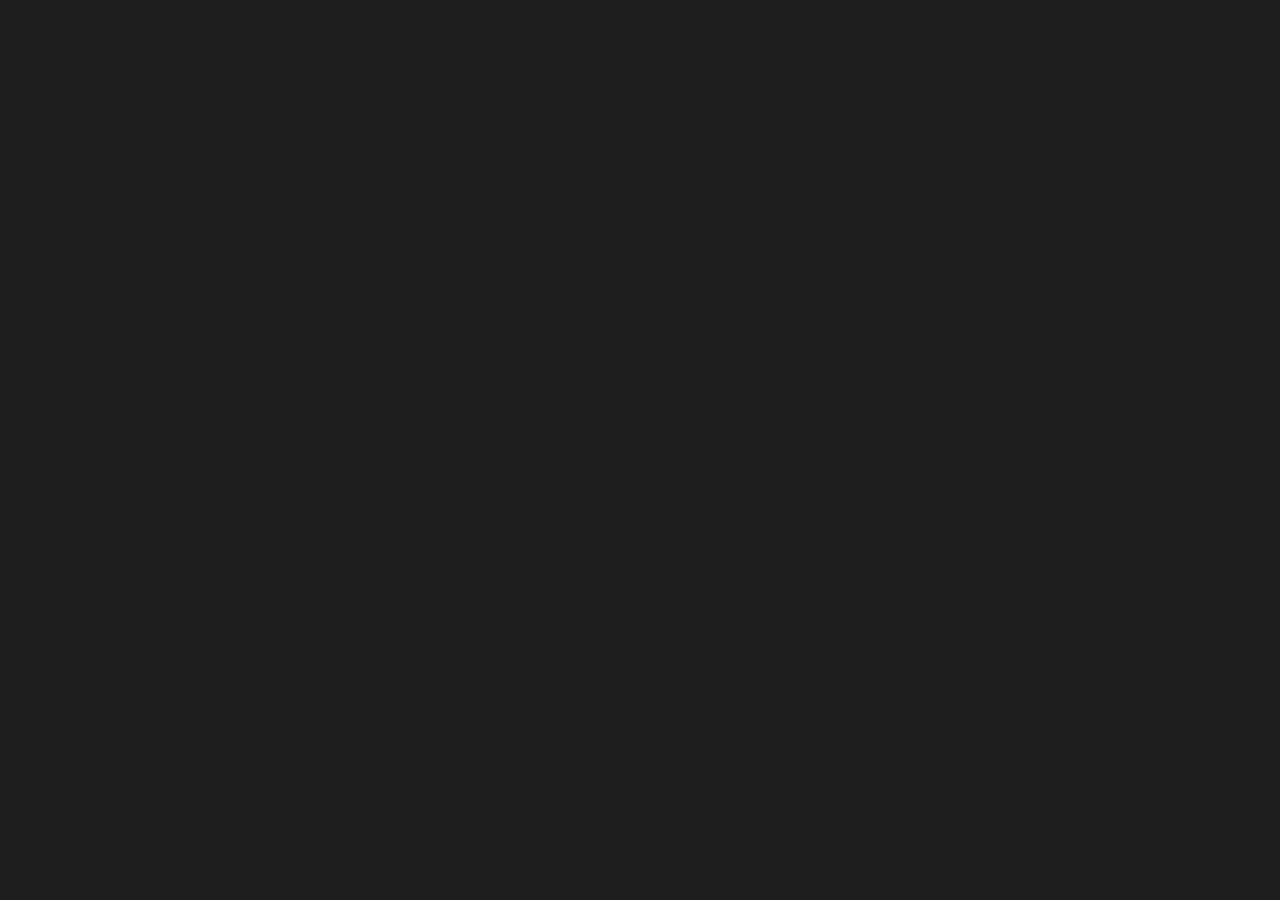
==== index.html @ 77514570 "rename" ====
<meta charset="UTF-8">

<head>
    <title>Notepad</title>
    <script src="notepad.js"></script>
    <script src="toki2linja.js"></script>
    <link rel="stylesheet" type="text/css" href="notepad.css"/>
    
</head>

<body id="notepad" contenteditable="true">
    <script>0</script> <!-- To prevent "unstyled flash"-->
</body>
---- notepad.css ----
@font-face {
    font-family: "linja-pona";
    src: url("linja-pona-4.9.otf");
}
#notepad {
    font: 2rem/1.5 monospace, "linja-pona";
    max-width: 60rem;
    margin: 0 auto;
    padding: 4rem;
    word-wrap: break-word;
    color: #D4D4D4;
    background-color: #1E1E1E;
}
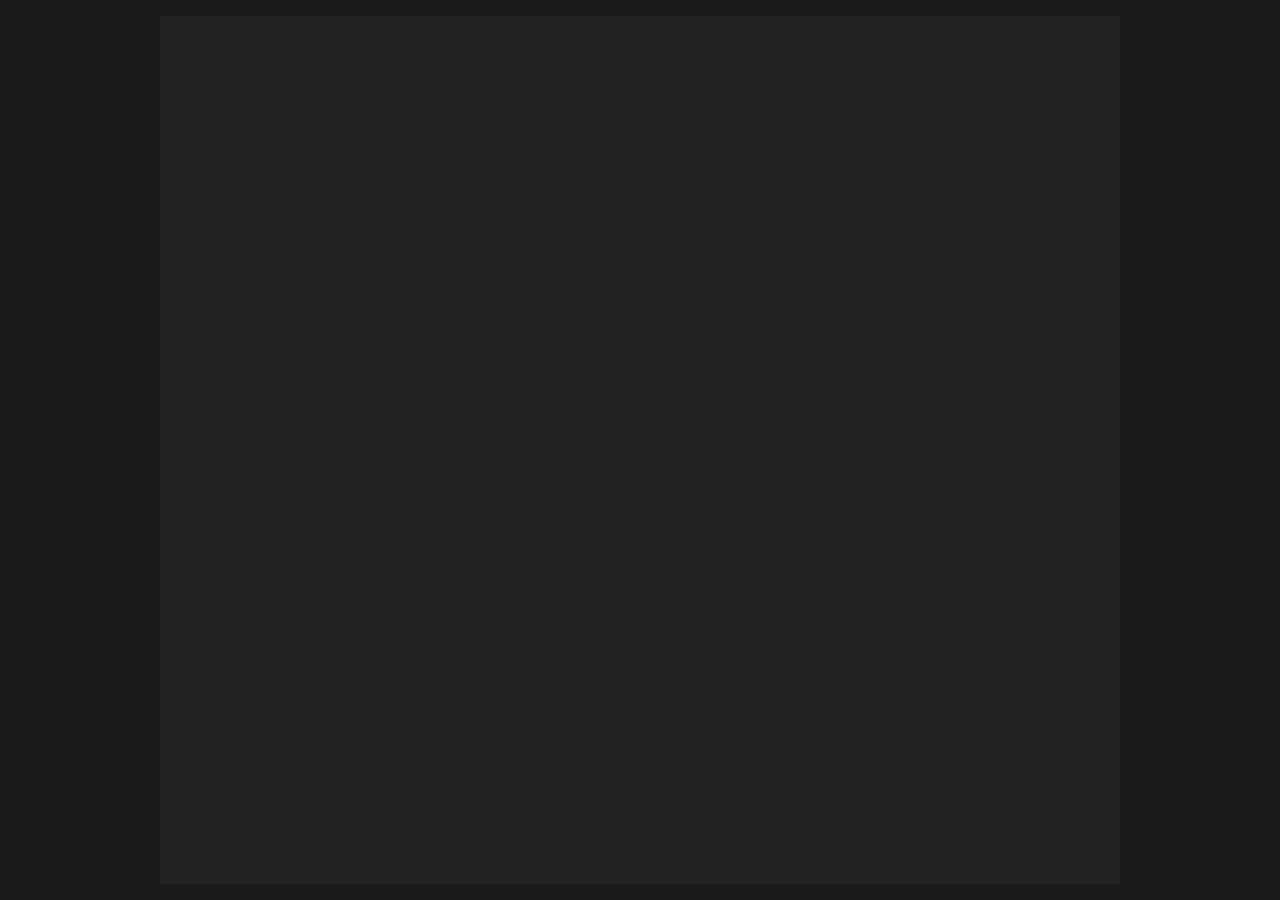
==== commit 2b841db8: "made notepad inner div for pop-up dict compat" ====
--- a/index.html
+++ b/index.html
@@ -8,6 +8,7 @@
     
 </head>
 
-<body id="notepad" contenteditable="true">
+<body>
+    <div id="notepad" contenteditable="true"></div>
     <script>0</script> <!-- To prevent "unstyled flash"-->
 </body>--- a/notepad.css
+++ b/notepad.css
@@ -2,12 +2,21 @@
     font-family: "linja-pona";
     src: url("linja-pona-4.9.otf");
 }
+
+body {
+    background-color: #1A1A1A;
+    padding: 0.5rem;
+}
+
 #notepad {
     font: 2rem/1.5 monospace, "linja-pona";
     max-width: 60rem;
     margin: 0 auto;
-    padding: 4rem;
     word-wrap: break-word;
     color: #D4D4D4;
-    background-color: #1E1E1E;
+    background-color: #222;
+    height: 100%;
+
+    z-index: 1;
+    overflow-y: hidden;
 }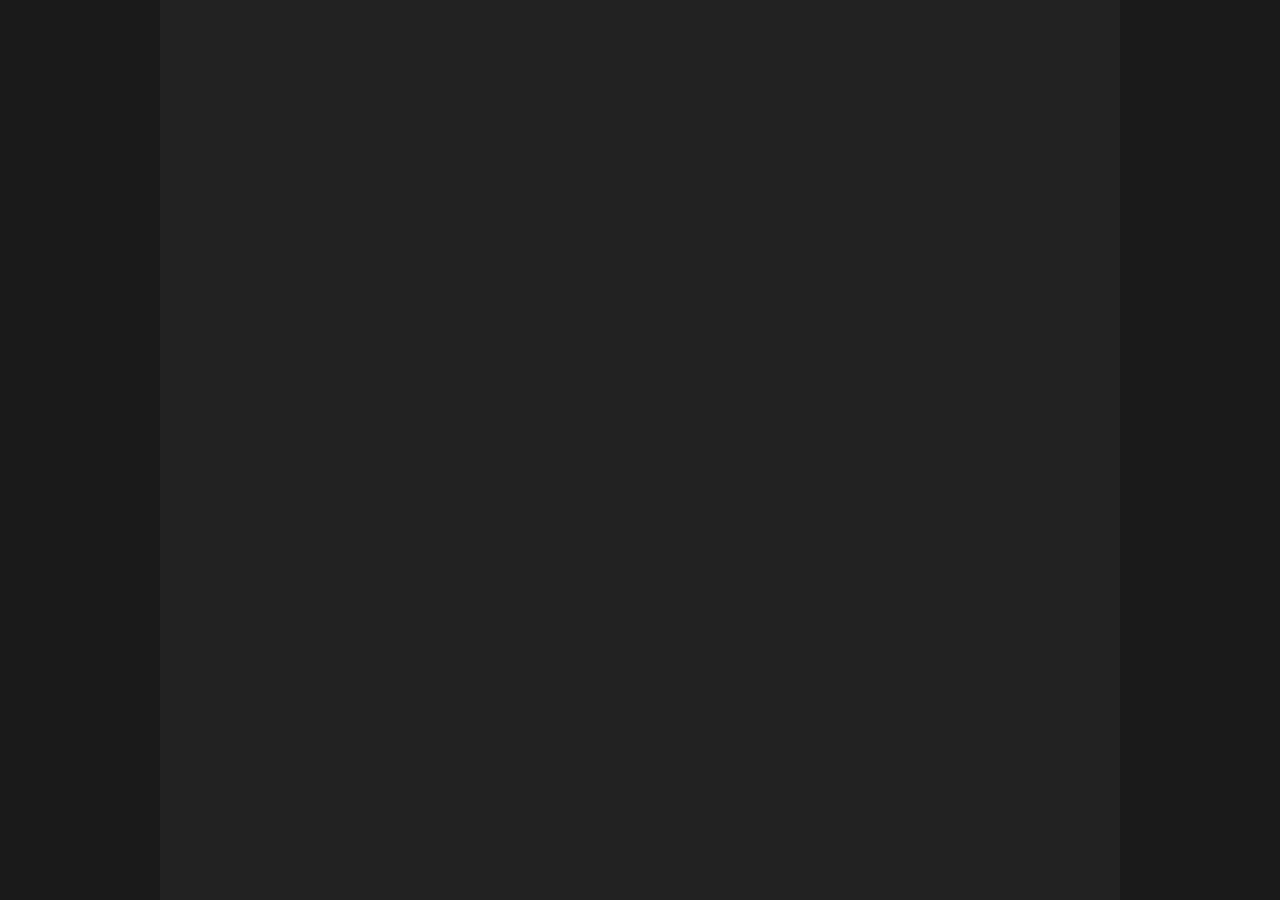
==== commit 7310a2c9: "added save key & download key" ====
--- a/index.html
+++ b/index.html
@@ -1,14 +1,15 @@
+<!DOCTYPE html>
 <meta charset="UTF-8">
 
 <head>
     <title>Notepad</title>
     <script src="notepad.js"></script>
-    <script src="toki2linja.js"></script>
-    <link rel="stylesheet" type="text/css" href="notepad.css"/>
-    
+    <!-- <script src="toki2linja.js"></script> -->
+    <link rel="stylesheet" type="text/css" href="notepad.css" />
+
 </head>
 
 <body>
+    <script>0</script> <!-- To prevent "unstyled flash"-->
     <div id="notepad" contenteditable="true"></div>
-    <script>0</script> <!-- To prevent "unstyled flash"-->
 </body>--- a/notepad.css
+++ b/notepad.css
@@ -1,22 +1,28 @@
-@font-face {
+/* @font-face {
     font-family: "linja-pona";
     src: url("linja-pona-4.9.otf");
-}
+} */
 
+html,
 body {
     background-color: #1A1A1A;
-    padding: 0.5rem;
+    height: 100%;
+    margin: 0;
 }
 
 #notepad {
-    font: 2rem/1.5 monospace, "linja-pona";
-    max-width: 60rem;
-    margin: 0 auto;
+    /* font: 2rem/1.5 monospace, "linja-pona"; */
+    font: 2rem/1.5 monospace;
     word-wrap: break-word;
     color: #D4D4D4;
     background-color: #222;
+
     height: 100%;
+    margin: 0 auto;
+    max-width: 60rem;
 
     z-index: 1;
-    overflow-y: hidden;
+
+    overflow-x: hidden;
+    overflow-y: auto;
 }